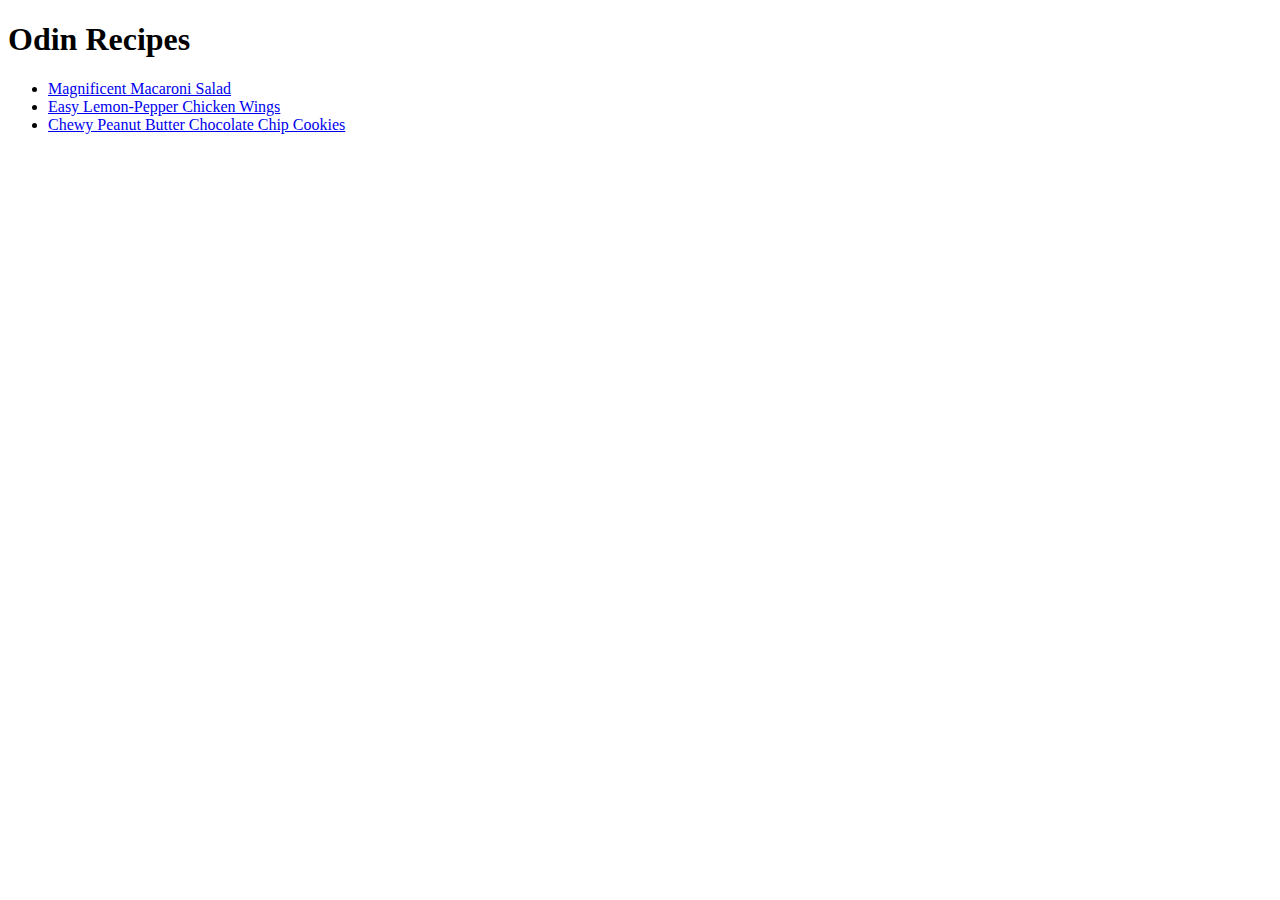
==== index.html @ 76dca467 "Initial commit" ====
<!DOCTYPE html>
    <html lang="en">
    <head>
        <meta charset="UTF-8">
        <meta http-equiv="X-UA-Compatible" content="IE=edge">
        <meta name="viewport" content="width=device-width, initial-scale=1.0">
        <title>Home | Odin Recipes</title>
    </head>
    <body>
        <h1>Odin Recipes</h1>
        <ul>
            <li><a href="../odin-recipes/recipes/macaroni.html">Magnificent Macaroni Salad</a></li>
            <li><a href="../odin-recipes/recipes/wings.html">Easy Lemon-Pepper Chicken Wings</a></li>
            <li><a href="../odin-recipes/recipes/cookies.html">Chewy Peanut Butter Chocolate Chip Cookies</a></li>
        </ul>
    </body>
</html>
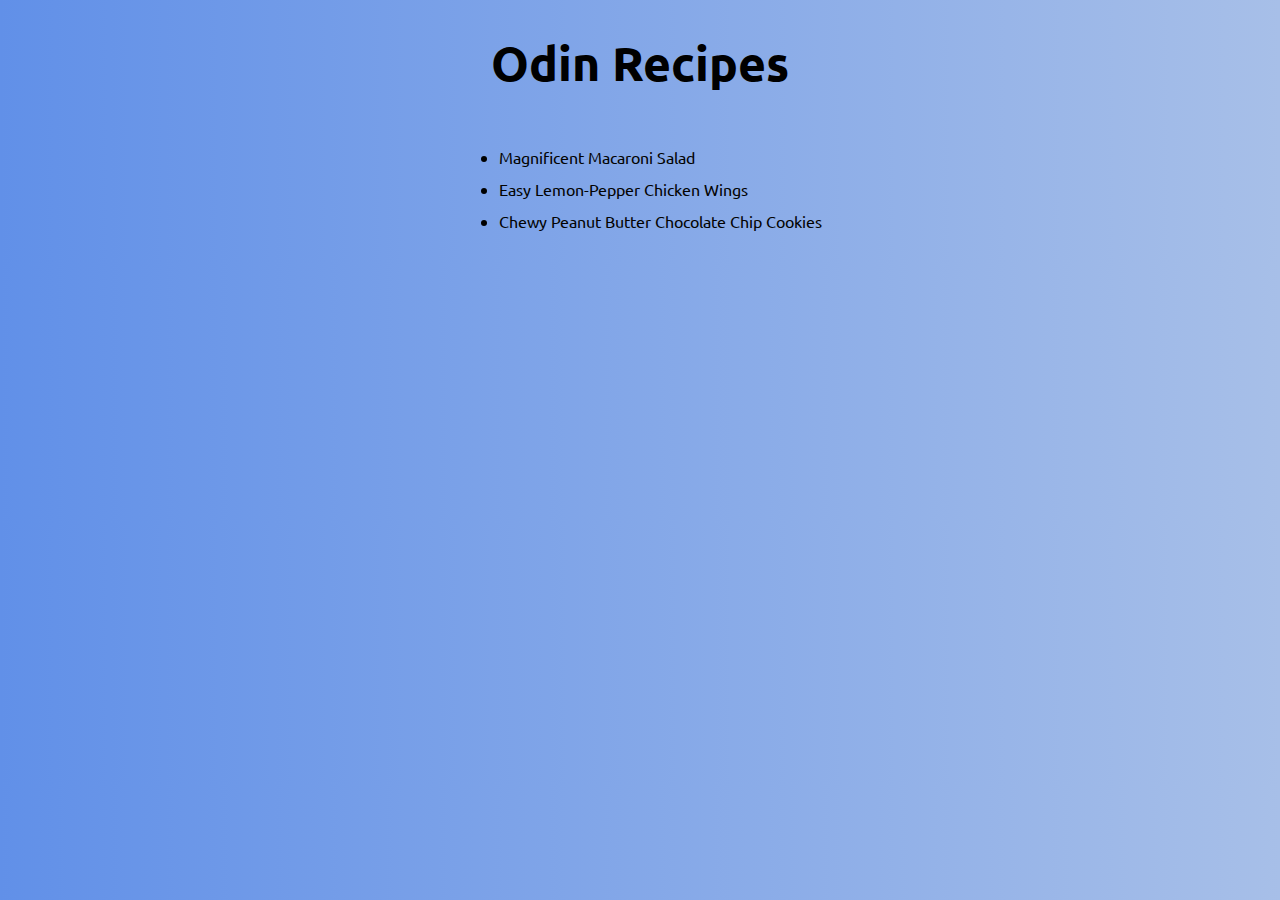
==== commit e35256af: "Added default styling to all recipe webpages with different background colors." ====
--- a/index.html
+++ b/index.html
@@ -4,14 +4,18 @@
         <meta charset="UTF-8">
         <meta http-equiv="X-UA-Compatible" content="IE=edge">
         <meta name="viewport" content="width=device-width, initial-scale=1.0">
+        <link href="https://fonts.googleapis.com/css2?family=Ubuntu:ital,wght@0,300;0,500;1,300&display=swap" rel="stylesheet">
+        <link rel="stylesheet" href="./styles/index.css">
         <title>Home | Odin Recipes</title>
     </head>
     <body>
-        <h1>Odin Recipes</h1>
-        <ul>
-            <li><a href="../odin-recipes/recipes/macaroni.html">Magnificent Macaroni Salad</a></li>
-            <li><a href="../odin-recipes/recipes/wings.html">Easy Lemon-Pepper Chicken Wings</a></li>
-            <li><a href="../odin-recipes/recipes/cookies.html">Chewy Peanut Butter Chocolate Chip Cookies</a></li>
-        </ul>
+        <div class="container">
+            <h1 id="main-heading">Odin Recipes</h1>
+            <ul id="link-list">
+                <li><a href="../odin-recipes/recipes/macaroni.html">Magnificent Macaroni Salad</a></li>
+                <li><a href="../odin-recipes/recipes/wings.html">Easy Lemon-Pepper Chicken Wings</a></li>
+                <li><a href="../odin-recipes/recipes/cookies.html">Chewy Peanut Butter Chocolate Chip Cookies</a></li>
+            </ul>
+        </div>
     </body>
 </html>--- a/styles/index.css
+++ b/styles/index.css
@@ -0,0 +1,47 @@
+* {
+    font-family: 'Ubuntu', sans-serif;
+}
+
+body {
+    background: linear-gradient(to right, #6190e8, #a7bfe8);
+}
+
+.container {
+    text-decoration: none;
+    text-align: center;
+}
+
+#link-list {
+    display: inline-block;
+    text-align: left;
+}
+
+#main-heading {
+    font-size: xxx-large;
+}
+
+ul > li > a {
+    text-decoration: none;
+    display: inline-block;
+    position: relative;
+    color: #030302;
+    line-height: 2;
+}
+
+ul > li > a:after {
+    content: '';
+    position: absolute;
+    width: 100%;
+    transform: scaleX(0);
+    height: 2px;
+    bottom: 0;
+    left: 0;
+    background-color: #f3f3f3;
+    transform-origin: bottom right;
+    transition: transform 0.25s ease-out;
+}
+
+ul > li > a:hover:after {
+    transform: scaleX(1);
+    transform-origin: bottom left;
+}